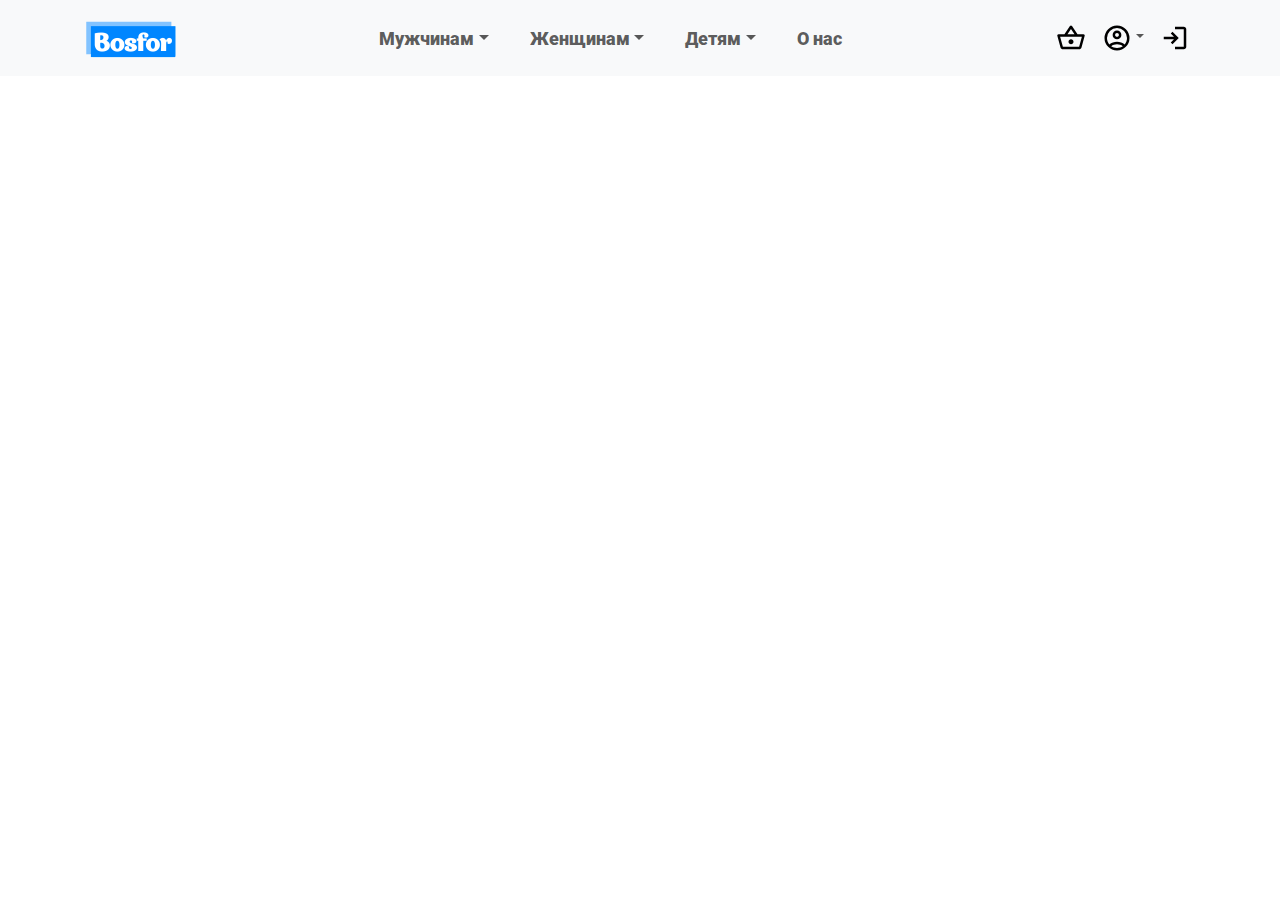
==== index.html @ 6017e9d0 "Шапка с сайта (с бутстрапом)" ====
<!DOCTYPE html>
<html lang="en">
<head>
    <meta charset="UTF-8">
    <meta name="viewport" content="width=device-width, initial-scale=1.0">
    <title>Bosfor</title>
    <link rel="preconnect" href="https://fonts.googleapis.com">
    <link rel="preconnect" href="https://fonts.gstatic.com" crossorigin>
    <link href="https://fonts.googleapis.com/css2?family=Roboto:wght@400;500;900&display=swap" rel="stylesheet">
    <link rel="stylesheet" href="static/css/bootstrap.min.css">
    <link rel="stylesheet" href="static/css/style.css">
</head>
<body>
    <nav class="navbar navbar-expand-lg navbar-light bg-light">
        <div class="container">
            <a class="navbar-brand" href="#"><img src="static/img/logo.png" alt="" class="logo"></a>

            <div>
                <ul class="navbar-nav mr-auto">
                    <li class="nav-item dropdown ctgs">
                        <a href="#" class="nav-link dropdown-toggle" data-bs-toggle="dropdown">Мужчинам</b></a>
                        <ul class="dropdown-menu">
                            <li class="dropdown-item"><a href="#">Все товары</a></li>
                            <li class="dropdown-header">По категориям:</li>
                            <li class="dropdown-item"><a href="#">Верх</a></li>
                            <li class="dropdown-item"><a href="#">Низ</a></li>
                            <li class="dropdown-item"><a href="#">Обувь</a></li>
                            <li class="dropdown-item"><a href="#">Аксессуары</a></li>
                        </ul>
                    </li>
                    <li class="nav-item dropdown ctgs">
                        <a href="#" class="nav-link dropdown-toggle" data-bs-toggle="dropdown">Женщинам</b></a>
                        <ul class="dropdown-menu">
                            <li class="dropdown-item"><a href="#">Все товары</a></li>
                            <li class="dropdown-header">По категориям:</li>
                            <li class="dropdown-item"><a href="#">Верх</a></li>
                            <li class="dropdown-item"><a href="#">Низ</a></li>
                            <li class="dropdown-item"><a href="#">Обувь</a></li>
                            <li class="dropdown-item"><a href="#">Аксессуары</a></li>
                        </ul>
                    </li>
                    <li class="nav-item dropdown ctgs">
                        <a href="#" class="nav-link dropdown-toggle" data-bs-toggle="dropdown">Детям</b></a>   
                        <ul class="dropdown-menu">
                            <li class="dropdown-item"><a href="#">Все товары</a></li>
                            <li class="dropdown-header">По категориям:</li>
                            <li class="dropdown-item"><a href="#">Верх</a></li>
                            <li class="dropdown-item"><a href="#">Низ</a></li>
                            <li class="dropdown-item"><a href="#">Обувь</a></li>
                            <li class="dropdown-item"><a href="#">Аксессуары</a></li>
                        </ul>
                    </li>
                    <li class="nav-item ctgs"><a href="#" class="nav-link" >О нас</a></li>
                </ul>
            </div>
            <div>
                <ul class="navbar-nav mr-auto">
                    <li class="nav-item"><a href="#" class="nav-link"><img src="static/img/basket.svg" alt="" class="icons"></a></li>
                    <li class="nav-item dropdown">
                        <a href="#" class="nav-link dropdown-toggle" data-bs-toggle="dropdown"><img src="static/img/user.svg" alt="" class="icons"></a>
                        <ul class="dropdown-menu">
                            <li class="dropdown-item"><a href="#">Профиль</a></li>
                            <li class="dropdown-divider"></li>
                            <li class="dropdown-item"><a href="#">Выйти</a></li>
                        </ul>
                    </li>
                    <li class="nav-item"><a href="#" class="nav-link"><img src="static/img/login.svg" alt="" class="icons"></a></li>
                </ul>
            </div>
        </div>
    </nav>

    <script src="static/js/bootstrap.bundle.min.js"></script>
</body>
</html>
---- static/css/style.css ----
.logo {
    height: 50px;
}
.icons {
    height: 30px;
}
.ctgs {
    margin-right: 25px;
    font-family: Roboto;
    font-weight: 900;
    font-size: 18px;
}
.dropdown-item a {
    font-family: Roboto;
    font-weight: 500;
    font-size: 16px;
    color: rgb(100, 100, 100);
    text-decoration: none;
}
.dropdown-item:active {
    background-color: rgb(70, 70, 70);
}
.dropdown-item:hover {
    background-color: rgb(220, 220, 220);
}
.dropdown-item:active > a {
    color: whitesmoke;
}
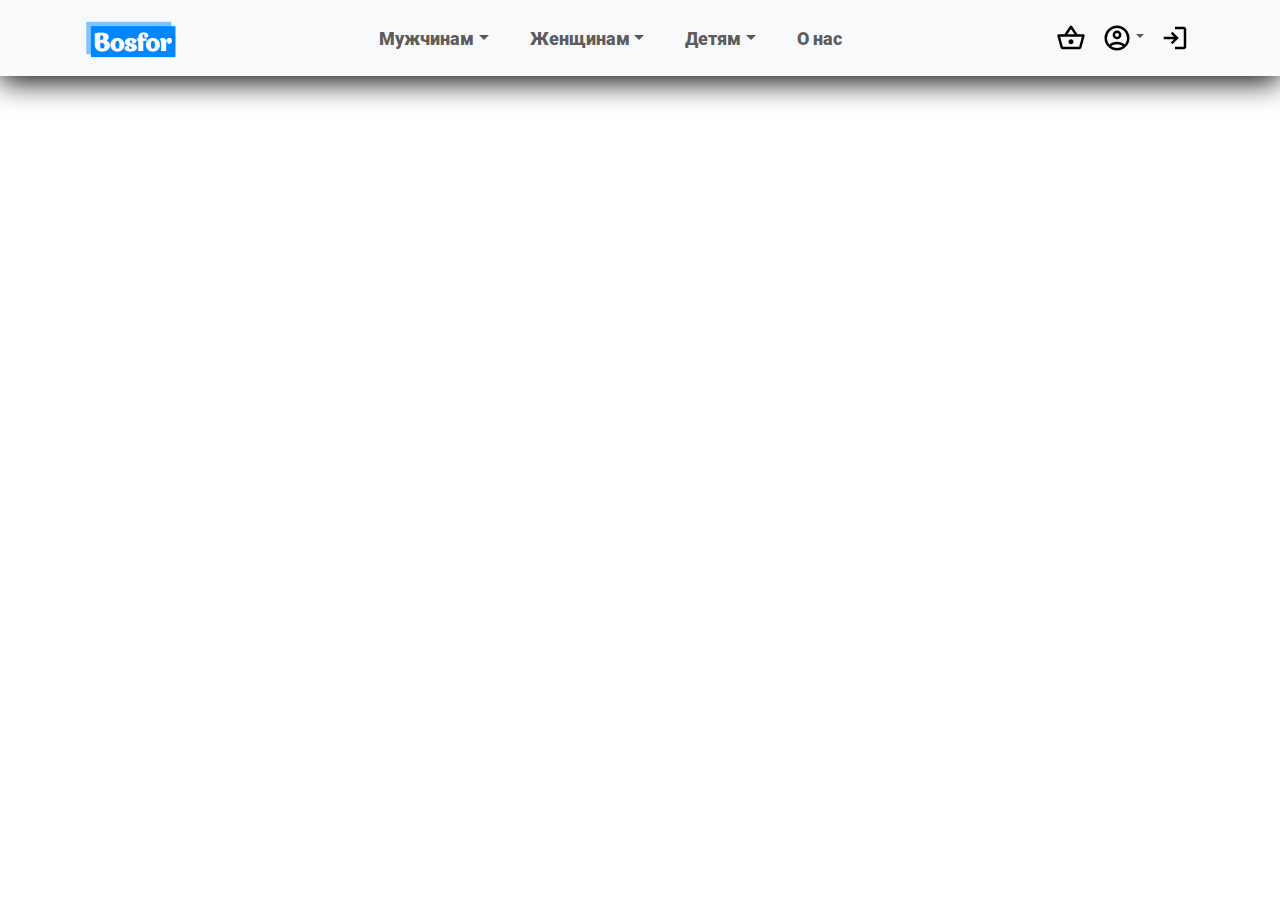
==== commit 01232404: "Почти закончил главную страницу" ====
--- a/index.html
+++ b/index.html
@@ -7,6 +7,7 @@
     <link rel="preconnect" href="https://fonts.googleapis.com">
     <link rel="preconnect" href="https://fonts.gstatic.com" crossorigin>
     <link href="https://fonts.googleapis.com/css2?family=Roboto:wght@400;500;900&display=swap" rel="stylesheet">
+    <link href="https://fonts.googleapis.com/icon?family=Material+Icons" rel="stylesheet">
     <link rel="stylesheet" href="static/css/bootstrap.min.css">
     <link rel="stylesheet" href="static/css/style.css">
 </head>
@@ -60,6 +61,8 @@
                         <a href="#" class="nav-link dropdown-toggle" data-bs-toggle="dropdown"><img src="static/img/user.svg" alt="" class="icons"></a>
                         <ul class="dropdown-menu">
                             <li class="dropdown-item"><a href="#">Профиль</a></li>
+                            <li class="dropdown-item"><a href="#">Админ-панель</a></li>
+                            <li class="dropdown-item"><a href="#">Аналитика</a></li>
                             <li class="dropdown-divider"></li>
                             <li class="dropdown-item"><a href="#">Выйти</a></li>
                         </ul>
@@ -70,6 +73,19 @@
         </div>
     </nav>
 
+    <section>
+        <div class="container text-center">
+            <div class="row">
+                <div class="col"></div>
+                <div class="col"></div>
+                <div class="col"></div>
+                <div class="col mt-5">
+                    <a href="#" class="hdr">Перейти к ассортименту</a>
+                </div>
+            </div>
+        </div>
+          
+    </section>
     <script src="static/js/bootstrap.bundle.min.js"></script>
 </body>
 </html>
--- a/static/css/style.css
+++ b/static/css/style.css
@@ -14,15 +14,42 @@
     font-family: Roboto;
     font-weight: 500;
     font-size: 16px;
-    color: rgb(100, 100, 100);
+    color: rgb(85, 85, 85);
     text-decoration: none;
 }
 .dropdown-item:active {
-    background-color: rgb(70, 70, 70);
+    background-color: rgb(0,134,255);
+}
+.dropdown-item:active > a {
+    color: white;
 }
 .dropdown-item:hover {
-    background-color: rgb(220, 220, 220);
+    background-color: rgb(130,195,255);
 }
-.dropdown-item:active > a {
-    color: whitesmoke;
+.dropdown-item:hover > a {
+    color:white;
+}
+body {
+    background: url("../img/portrait-of-beautiful-woman-holding-colorful-paper-bags.jpg") no-repeat center top fixed;
+    -webkit-background-size: cover;
+    -moz-background-size: cover;
+    background-size: cover;
+    -o-background-size: cover;
+}
+
+nav {
+    box-shadow: 0 5px 30px black;
+}
+
+.hdr{
+    color: white;
+    font-family: Roboto;
+    font-size: 35px;
+    font-weight: 900;
+    margin-top: 300px;
+    text-decoration: none;
+}
+.arrow {
+    color: white;
+    font-size: 30px;
 }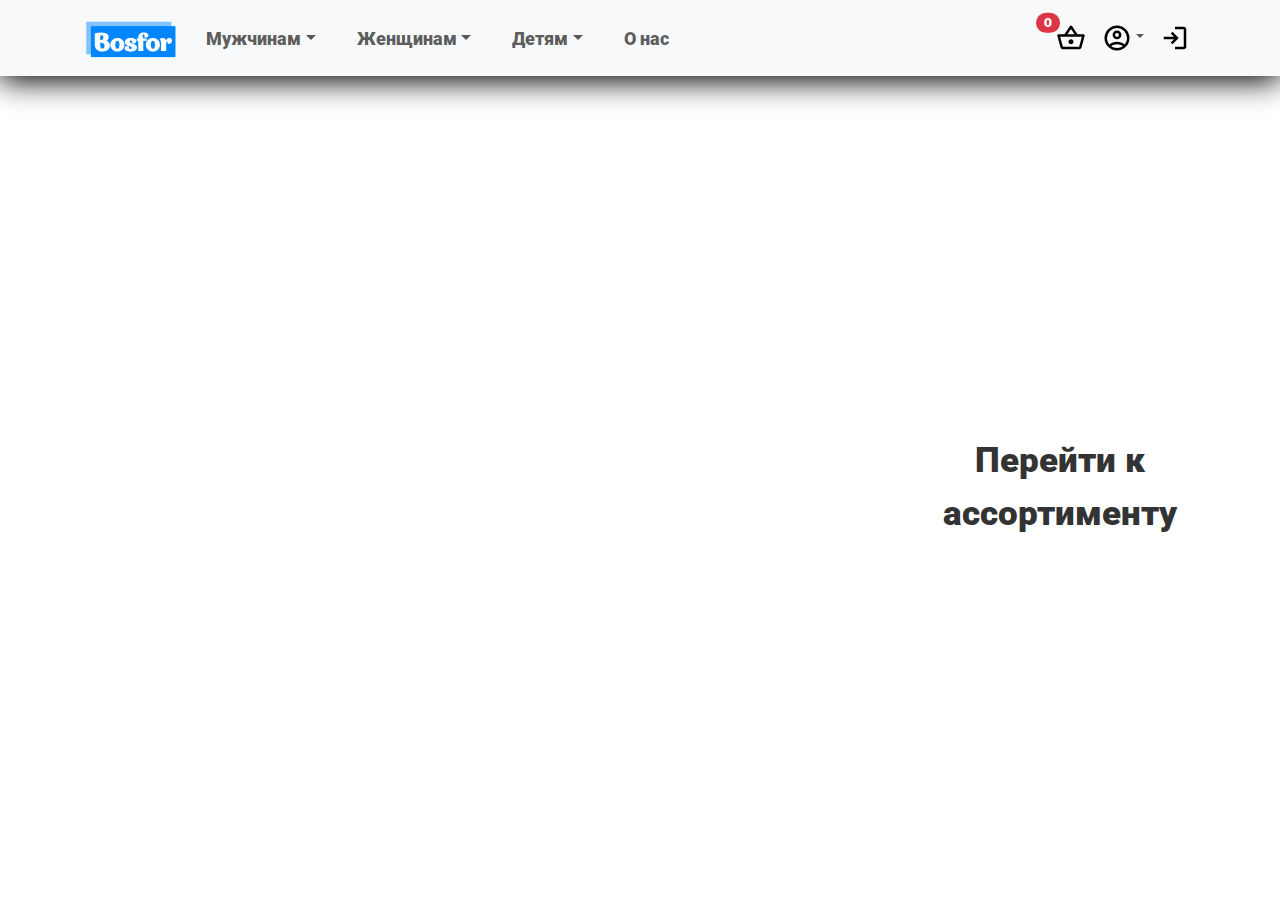
==== commit 4ac82c33: "Заголовок оптимизирован под мобильные устройства" ====
--- a/index.html
+++ b/index.html
@@ -15,8 +15,27 @@
     <nav class="navbar navbar-expand-lg navbar-light bg-light">
         <div class="container">
             <a class="navbar-brand" href="#"><img src="static/img/logo.png" alt="" class="logo"></a>
-
-            <div>
+            <div class="order-lg-last">
+                <ul class="navbar-nav mr-auto">
+                    <li class="nav-item"><a href="#" class="nav-link position-relative"><img src="static/img/basket.svg" alt="" class="icons"> <span class="position-absolute top-10 start-0 translate-middle badge rounded-pill bg-danger">
+                        0</a></li>
+                    <li class="nav-item dropdown">
+                        <a href="#" class="nav-link dropdown-toggle" data-bs-toggle="dropdown"><img src="static/img/user.svg" alt="" class="icons"></a>
+                        <ul class="dropdown-menu">
+                            <li class="dropdown-item"><a href="#">Профиль</a></li>
+                            <li class="dropdown-item"><a href="#">Админ-панель</a></li>
+                            <li class="dropdown-item"><a href="#">Аналитика</a></li>
+                            <li class="dropdown-divider"></li>
+                            <li class="dropdown-item"><a href="#">Выйти</a></li>
+                        </ul>
+                    </li>
+                    <li class="nav-item"><a href="#" class="nav-link"><img src="static/img/login.svg" alt="" class="icons"></a></li>
+                </ul>
+            </div>
+            <button class="navbar-toggler" type="button" data-bs-toggle="collapse" data-bs-target="#navcat" aria-controls="navcat" aria-expanded="false" aria-label="Меню">
+                <span class="navbar-toggler-icon"></span>
+              </button>
+            <div class="collapse navbar-collapse" id="navcat">
                 <ul class="navbar-nav mr-auto">
                     <li class="nav-item dropdown ctgs">
                         <a href="#" class="nav-link dropdown-toggle" data-bs-toggle="dropdown">Мужчинам</b></a>
@@ -54,22 +73,6 @@
                     <li class="nav-item ctgs"><a href="#" class="nav-link" >О нас</a></li>
                 </ul>
             </div>
-            <div>
-                <ul class="navbar-nav mr-auto">
-                    <li class="nav-item"><a href="#" class="nav-link"><img src="static/img/basket.svg" alt="" class="icons"></a></li>
-                    <li class="nav-item dropdown">
-                        <a href="#" class="nav-link dropdown-toggle" data-bs-toggle="dropdown"><img src="static/img/user.svg" alt="" class="icons"></a>
-                        <ul class="dropdown-menu">
-                            <li class="dropdown-item"><a href="#">Профиль</a></li>
-                            <li class="dropdown-item"><a href="#">Админ-панель</a></li>
-                            <li class="dropdown-item"><a href="#">Аналитика</a></li>
-                            <li class="dropdown-divider"></li>
-                            <li class="dropdown-item"><a href="#">Выйти</a></li>
-                        </ul>
-                    </li>
-                    <li class="nav-item"><a href="#" class="nav-link"><img src="static/img/login.svg" alt="" class="icons"></a></li>
-                </ul>
-            </div>
         </div>
     </nav>
 
@@ -80,7 +83,7 @@
                 <div class="col"></div>
                 <div class="col"></div>
                 <div class="col mt-5">
-                    <a href="#" class="hdr">Перейти к ассортименту</a>
+                    <a href="#" class="hdr btn">Перейти к ассортименту</a>
                 </div>
             </div>
         </div>
--- a/static/css/style.css
+++ b/static/css/style.css
@@ -10,6 +10,10 @@
     font-weight: 900;
     font-size: 18px;
 }
+.dropdown-item{
+    transition: background-color 0.5s, color 0.5s;
+}
+
 .dropdown-item a {
     font-family: Roboto;
     font-weight: 500;
@@ -36,19 +40,27 @@
     background-size: cover;
     -o-background-size: cover;
 }
-
 nav {
     box-shadow: 0 5px 30px black;
 }
-
-.hdr{
-    color: white;
+.hdr {
+    margin-top: 300px;
     font-family: Roboto;
     font-size: 35px;
     font-weight: 900;
-    margin-top: 300px;
+    background-color: rgba(255, 255, 255, 0.7); 
+    color: #333333; 
+    padding: 10px 20px;
+    border-radius: 15px; 
     text-decoration: none;
+    transition: background-color 0.3s, color 0.3s;
 }
+
+.hdr:hover {
+    background-color: #f0f0f0;
+    color: #555555; 
+}
+
 .arrow {
     color: white;
     font-size: 30px;
